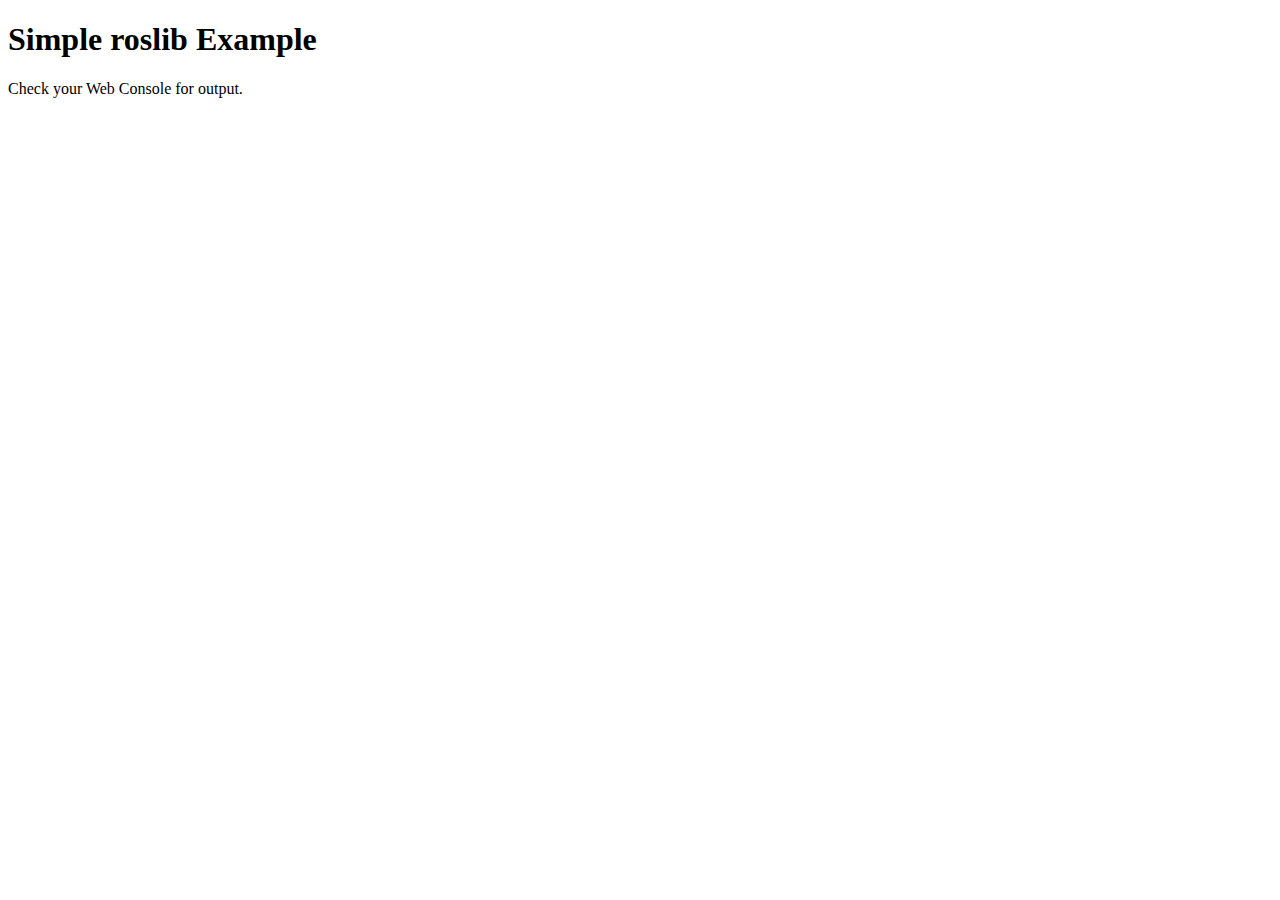
==== simple.html @ 44a38c1d "Working ROS WebServer" ====
<!DOCTYPE html>
<html>
<head>
<meta charset="utf-8" />

<script type="text/javascript" src="http://static.robotwebtools.org/EventEmitter2/current/eventemitter2.min.js"></script>
<script type="text/javascript" src="http://static.robotwebtools.org/roslibjs/current/roslib.min.js"></script>

<script type="text/javascript" type="text/javascript">
  // Connecting to ROS
  // -----------------

  var ros = new ROSLIB.Ros({
    url : 'ws://localhost:9090'
  });

  ros.on('connection', function() {
    console.log('Connected to websocket server.');
  });

  ros.on('error', function(error) {
    console.log('Error connecting to websocket server: ', error);
  });

  ros.on('close', function() {
    console.log('Connection to websocket server closed.');
  });

  // Publishing a Topic
  // ------------------

  var cmdVel = new ROSLIB.Topic({
    ros : ros,
    name : '/cmd_vel',
    messageType : 'geometry_msgs/Twist'
  });

  var twist = new ROSLIB.Message({
    linear : {
      x : 0.1,
      y : 0.2,
      z : 0.3
    },
    angular : {
      x : -0.1,
      y : -0.2,
      z : -0.3
    }
  });
  cmdVel.publish(twist);

  // Subscribing to a Topic
  // ----------------------

  var listener = new ROSLIB.Topic({
    ros : ros,
    name : '/listener',
    messageType : 'std_msgs/String'
  });

  listener.subscribe(function(message) {
    console.log('Received message on ' + listener.name + ': ' + message.data);
    listener.unsubscribe();
  });

  // Calling a service
  // -----------------

  var addTwoIntsClient = new ROSLIB.Service({
    ros : ros,
    name : '/add_two_ints',
    serviceType : 'rospy_tutorials/AddTwoInts'
  });

  var request = new ROSLIB.ServiceRequest({
    a : 1,
    b : 2
  });

  addTwoIntsClient.callService(request, function(result) {
    console.log('Result for service call on '
      + addTwoIntsClient.name
      + ': '
      + result.sum);
  });

  // Getting and setting a param value
  // ---------------------------------

  ros.getParams(function(params) {
    console.log(params);
  });

  var maxVelX = new ROSLIB.Param({
    ros : ros,
    name : 'max_vel_y'
  });

  maxVelX.set(0.8);
  maxVelX.get(function(value) {
    console.log('MAX VAL: ' + value);
  });
</script>
</head>

<body>
  <h1>Simple roslib Example</h1>
  <p>Check your Web Console for output.</p>
</body>
</html>
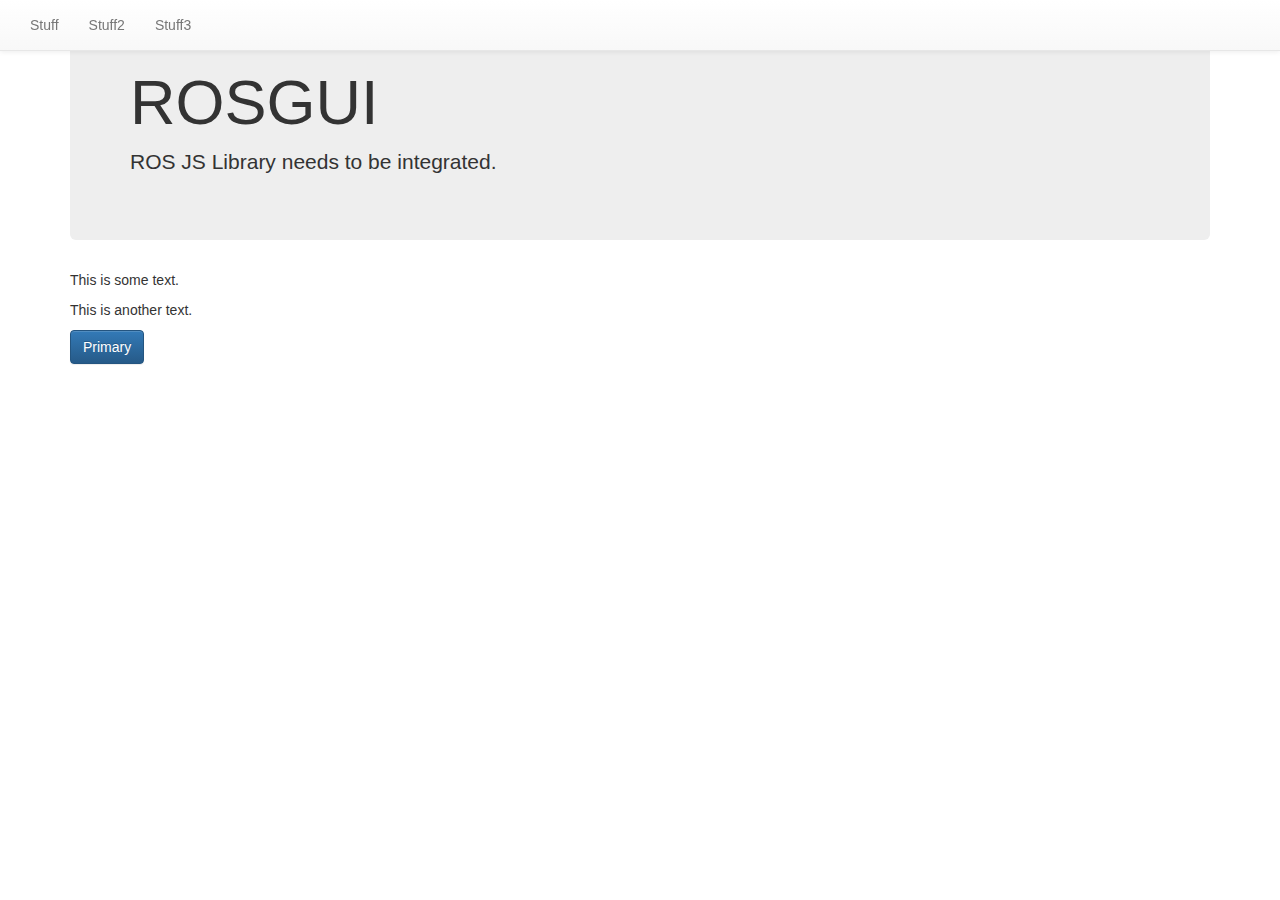
==== commit 62aa7dd9: "Basic integration" ====
--- a/simple.html
+++ b/simple.html
@@ -1,110 +1,45 @@
 <!DOCTYPE html>
-<html>
-<head>
-<meta charset="utf-8" />
+  <head>
+    <meta http-equiv="content-type" content="text/html" charset = "UTF-8">
+    <meta http-equiv="X-UA-Compatible" content="IE=edge">
+    <meta name="viewport" content="width=device-width, initial-scale=1">
+    <title> ROS GUI </title>
+    <link href='https://fonts.googleapis.com/css?family=Raleway:200,400,800' rel='stylesheet' type='text/css'>
+    <link rel="stylesheet" type="text/css" href="css/bootstrap.min.css">
+    <link rel="stylesheet" href="css/bootstrap-theme.min.css">
+    <script type="text/javascript" src="http://static.robotwebtools.org/EventEmitter2/current/eventemitter2.min.js"></script>
+    <script type="text/javascript" src="http://static.robotwebtools.org/roslibjs/current/roslib.min.js"></script>
+    <script type="text/javascript" src= "js/script.js" type="text/javascript"></script>
+  </head>
 
-<script type="text/javascript" src="http://static.robotwebtools.org/EventEmitter2/current/eventemitter2.min.js"></script>
-<script type="text/javascript" src="http://static.robotwebtools.org/roslibjs/current/roslib.min.js"></script>
+  <body>
+    <div class="navbar navbar-default navbar-fixed-top" role="navigation">
+  <div class="container-fluid">
+    <div class="navbar-collapse collapse">
+      <ul class="nav navbar-nav">
+        <li><a href="/">Stuff</a></li>
+        <li><a href="/">Stuff2</a></li>
+        <li><a href="/">Stuff3</a></li>
+      </ul>
+    </div>
+  </div>
+</div>
 
-<script type="text/javascript" type="text/javascript">
-  // Connecting to ROS
-  // -----------------
+<div class="container">
+  <div class="jumbotron">
+    <h1 id = "test">ROSGUI</h1>
+    <p>ROS JS Library needs to be integrated.</p>
+  </div>
+  <p>This is some text.</p>
+  <p>This is another text.</p>
+</div>
 
-  var ros = new ROSLIB.Ros({
-    url : 'ws://localhost:9090'
-  });
+<div class = "container">
+	<button type="button" class="btn btn-primary" id="primary">Primary</button>
+</div>
 
-  ros.on('connection', function() {
-    console.log('Connected to websocket server.');
-  });
-
-  ros.on('error', function(error) {
-    console.log('Error connecting to websocket server: ', error);
-  });
-
-  ros.on('close', function() {
-    console.log('Connection to websocket server closed.');
-  });
-
-  // Publishing a Topic
-  // ------------------
-
-  var cmdVel = new ROSLIB.Topic({
-    ros : ros,
-    name : '/cmd_vel',
-    messageType : 'geometry_msgs/Twist'
-  });
-
-  var twist = new ROSLIB.Message({
-    linear : {
-      x : 0.1,
-      y : 0.2,
-      z : 0.3
-    },
-    angular : {
-      x : -0.1,
-      y : -0.2,
-      z : -0.3
-    }
-  });
-  cmdVel.publish(twist);
-
-  // Subscribing to a Topic
-  // ----------------------
-
-  var listener = new ROSLIB.Topic({
-    ros : ros,
-    name : '/listener',
-    messageType : 'std_msgs/String'
-  });
-
-  listener.subscribe(function(message) {
-    console.log('Received message on ' + listener.name + ': ' + message.data);
-    listener.unsubscribe();
-  });
-
-  // Calling a service
-  // -----------------
-
-  var addTwoIntsClient = new ROSLIB.Service({
-    ros : ros,
-    name : '/add_two_ints',
-    serviceType : 'rospy_tutorials/AddTwoInts'
-  });
-
-  var request = new ROSLIB.ServiceRequest({
-    a : 1,
-    b : 2
-  });
-
-  addTwoIntsClient.callService(request, function(result) {
-    console.log('Result for service call on '
-      + addTwoIntsClient.name
-      + ': '
-      + result.sum);
-  });
-
-  // Getting and setting a param value
-  // ---------------------------------
-
-  ros.getParams(function(params) {
-    console.log(params);
-  });
-
-  var maxVelX = new ROSLIB.Param({
-    ros : ros,
-    name : 'max_vel_y'
-  });
-
-  maxVelX.set(0.8);
-  maxVelX.get(function(value) {
-    console.log('MAX VAL: ' + value);
-  });
-</script>
-</head>
-
-<body>
-  <h1>Simple roslib Example</h1>
-  <p>Check your Web Console for output.</p>
-</body>
+    <script src="https://ajax.googleapis.com/ajax/libs/jquery/1.12.4/jquery.min.js"></script>
+    <script src="js/bootstrap.min.js"></script>
+    <script src="js/script.js"></script>
+  </body>
 </html>
